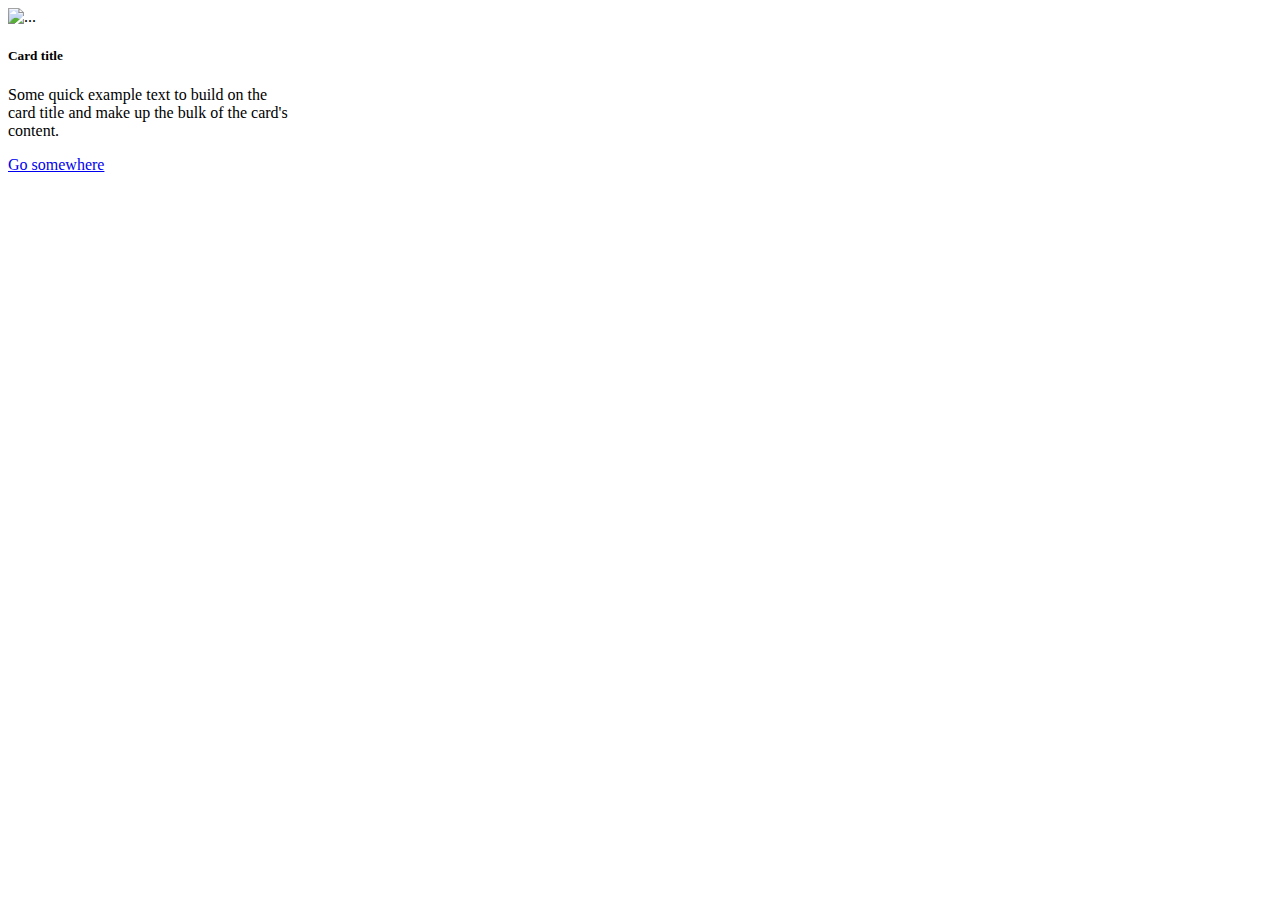
==== index.html @ 9de247d3 "cssupdate" ====
<!DOCTYPE html>
<html lang="en">
<head>
    <meta charset="UTF-8">
    <meta name="viewport" content="width=device-width, initial-scale=1.0">
    <title>Document</title>
    <link rel="stylesheet" href="https://cdn.jsdelivr.net/npm/bootstrap@4.6.2/dist/css/bootstrap.min.css" integrity="sha384-xOolHFLEh07PJGoPkLv1IbcEPTNtaed2xpHsD9ESMhqIYd0nLMwNLD69Npy4HI+N" crossorigin="anonymous">
    <link rel="stylesheet" href="./css/styles.css"/>
    <div class="card" style="width: 18rem;">
        <img src="..." class="card-img-top" alt="...">
        <div class="card-body">
          <h5 class="card-title">Card title</h5>
          <p class="card-text">Some quick example text to build on the card title and make up the bulk of the card's content.</p>
          <a href="#" class="btn btn-primary my-button">Go somewhere</a>
        </div>
      </div>
</head>
<body>
    
</body>
</html>
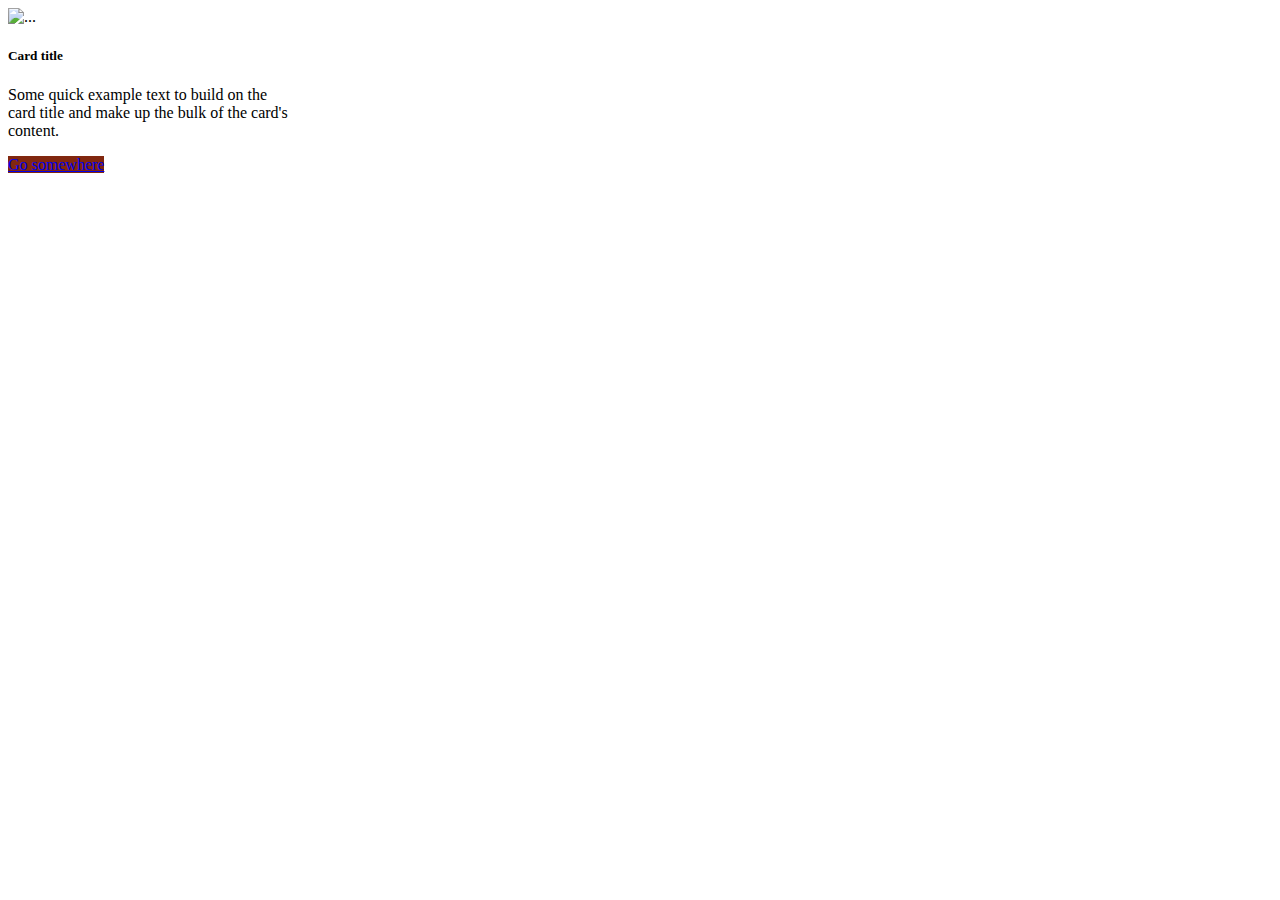
==== commit cf69d3b8: "Add variables" ====
--- a/index.html
+++ b/index.html
@@ -1,6 +1,9 @@
 <!DOCTYPE html>
 <html lang="en">
 <head>
+  <link rel="preconnect" href="https://fonts.googleapis.com">
+<link rel="preconnect" href="https://fonts.gstatic.com" crossorigin>
+<link href="https://fonts.googleapis.com/css2?family=Cinzel:wght@400..900&family=Roboto&display=swap" rel="stylesheet">
     <meta charset="UTF-8">
     <meta name="viewport" content="width=device-width, initial-scale=1.0">
     <title>Document</title>
@@ -14,6 +17,7 @@
           <a href="#" class="btn btn-primary my-button">Go somewhere</a>
         </div>
       </div>
+      
 </head>
 <body>
     
--- a/css/styles.css
+++ b/css/styles.css
@@ -0,0 +1,22 @@
+.my button {
+    background-color: beige;
+}
+:root{
+    --D-primary-main: #100404;
+    --D-primary-main: #210A07;
+    --D-primary-main: #81270F;
+
+}
+.roboto-regular {
+    font-family: "Roboto", serif;
+    font-weight: 400;
+    font-style: normal;
+  }
+.my-button {
+    background-color: var(--D-primary-main)
+}  
+p {
+    font-family: var(--D-font);
+    color: var(--D-text);
+    
+}